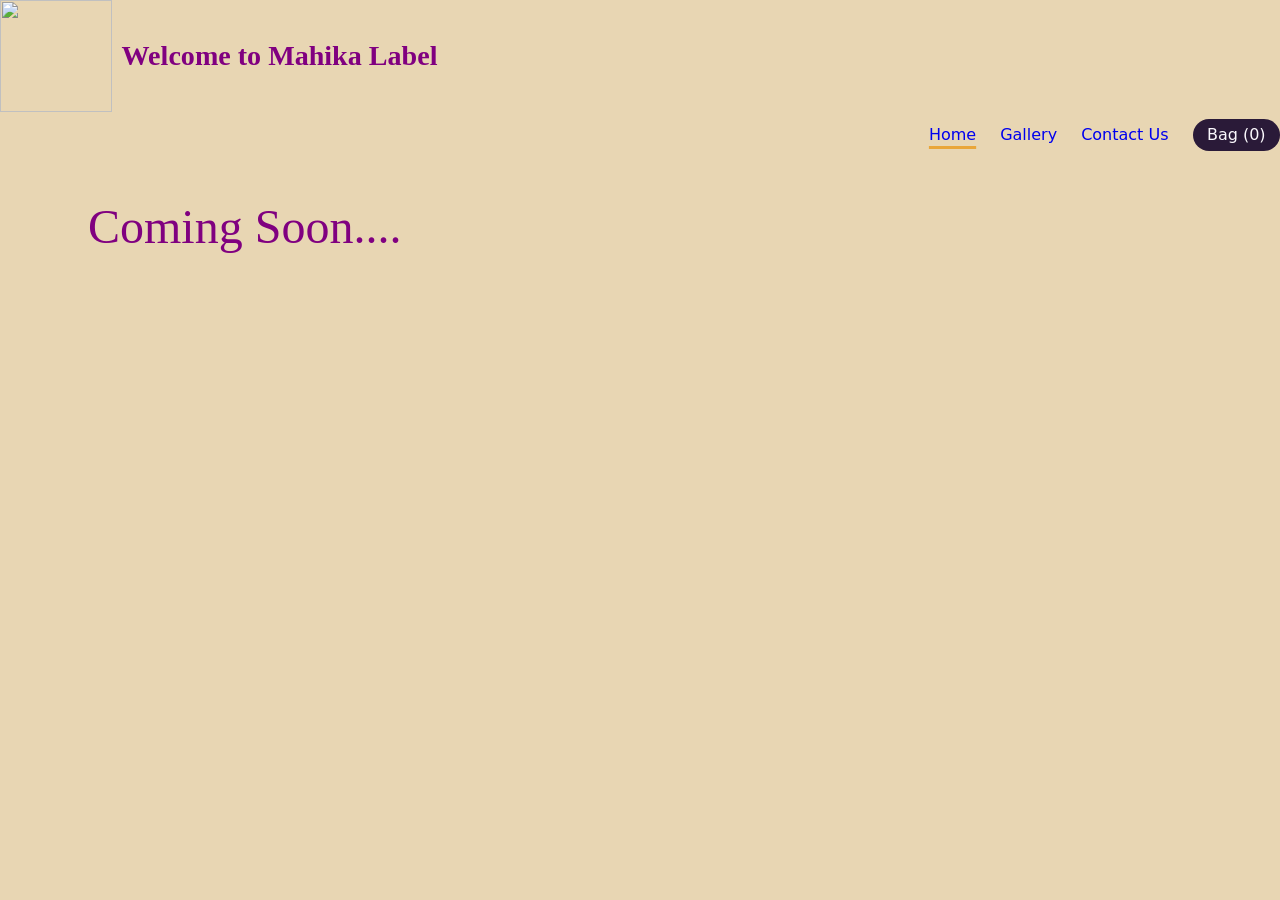
==== src/main/resources/static/coming.html @ 8faedad8 "modified links" ====
<!DOCTYPE html>
<html lang="en">
	<head>
        <meta charset="UTF-8">
        <meta name="viewport" content="width=device-width, initial-scale=1.0">
        <title>Mahika Label</title>
        <link rel="stylesheet" href="style.css">
	</head>
	<body>
		<header>
			 <a class="logo" href="/">
  			<img src="/images/logo.png" alt="" width="100" height="100">
  			<h3 class="vision-text">Welcome to Mahika Label</h3>
		</a>
		
         <nav id="main-nav" class="main-nav" aria-label="Main" align="right">
		    <a href="/" class="active" aria-current="page">Home</a>
		    <a href="#story">Gallery</a>
		    <a href="#visit">Contact Us</a>
		    <a href="#bag" class="bag">Bag (0)</a>
		  </nav>
		</header>
		<main class="wrap">
		
			<h1 class="vision-text">Coming Soon....</h1>
		</main>
		
	</body>
</html>
---- src/main/resources/static/style.css ----
:root {
  --ink: #2a1a38;
  --paper: #f1ecf6;
  --white: #fbf9fd;
  --saffron: #e9a63a;
  --gap: 0.75rem;
}
 
*, *::before, *::after { box-sizing: border-box; }
 
body {
  margin: 0;
  font-family: system-ui, -apple-system, "Segoe UI", sans-serif;
  color: var(--ink);
  background: #E8D6B3;
  line-height: 1.5;
}
 
.wrap { max-width: 72rem; margin: 0 auto; padding: 2.5rem 1.5rem 4rem; }
 
h1 {
  font-family: Georgia, "Times New Roman", serif;
  font-weight: 400;
  font-size: clamp(2rem, 5vw, 3rem);
  margin: 0 0 0.5rem;
}
 
.intro { margin: 0 0 2rem; max-width: 36rem; }
 
/* ---- Tile grid ---- */
.tiles {
  list-style: none;
  margin: 0;
  padding: 0;
  display: grid;
  grid-template-columns: repeat(4, 1fr);
  grid-auto-rows: 14rem;
  grid-auto-flow: dense;
  gap: var(--gap);
}
 
.tile { position: relative; overflow: hidden; border-radius: 6px; background: #c9b7d9; }
.tile.wide { grid-column: span 2; }
.tile.tall { grid-row: span 2; }
 
.tile a { display: block; width: 100%; height: 100%; }
.tile figure { margin: 0; height: 100%; }
 
.tile img {
  width: 100%;
  height: 100%;
  object-fit: whole;
  display: block;
  transition: transform 0.4s ease;
}
.tile a:hover img,
.tile a:focus-visible img { transform: scale(1.06); }
.tile a:focus-visible { outline: 3px solid var(--saffron); outline-offset: -3px; }
 
.tile figcaption {
  position: absolute;
  left: 0;
  right: 0;
  bottom: 0;
  padding: 1.5rem 1rem 0.75rem;
  color: var(--white);
  font-weight: 500;
  background: linear-gradient(to top, rgba(42, 26, 56, 0.8), transparent);
  opacity: 0;
  transform: translateY(0.5rem);
  transition: opacity 0.3s, transform 0.3s;
  pointer-events: none;
}
.tile a:hover figcaption,
.tile a:focus-visible figcaption { opacity: 1; transform: none; }
 
@media (hover: none) {
  .tile figcaption { opacity: 1; transform: none; }
}
 
/* ---- Responsive ---- */
@media (max-width: 800px) {
  .tiles { grid-template-columns: repeat(2, 1fr); grid-auto-rows: 11rem; }
}
@media (max-width: 420px) {
  .tiles { grid-template-columns: 1fr; }
  .tile.wide { grid-column: span 1; }
}
@media (prefers-reduced-motion: reduce) {
  .tile img, .tile figcaption { transition: none; }
}

.logo {
  display: inline-flex;
  align-items: center;
  gap: 0.6rem;
  font-family: var(--serif);
  font-size: 1.5rem;
  text-decoration: none;
}
.logo img { display: block; width: 7rem; height: 7rem; }

.main-nav { display: flex; align-items: center; justify-content: flex-end; gap: 1.5rem; margin-left: auto;}
.main-nav a { text-decoration: none; font-weight: 500; padding: 0.25rem 0; }
.main-nav a:not(.bag):hover,
.main-nav a.active { text-decoration: underline; text-decoration-color: var(--saffron); text-decoration-thickness: 3px; text-underline-offset: 6px; }
.bag { background: var(--ink); color: var(--white); padding: 0.25rem 0.9rem !important; border-radius: 999px; }

.vision-text { 
	font-family: Georgia, "Times New Roman", serif;
	color: #800080;
 }
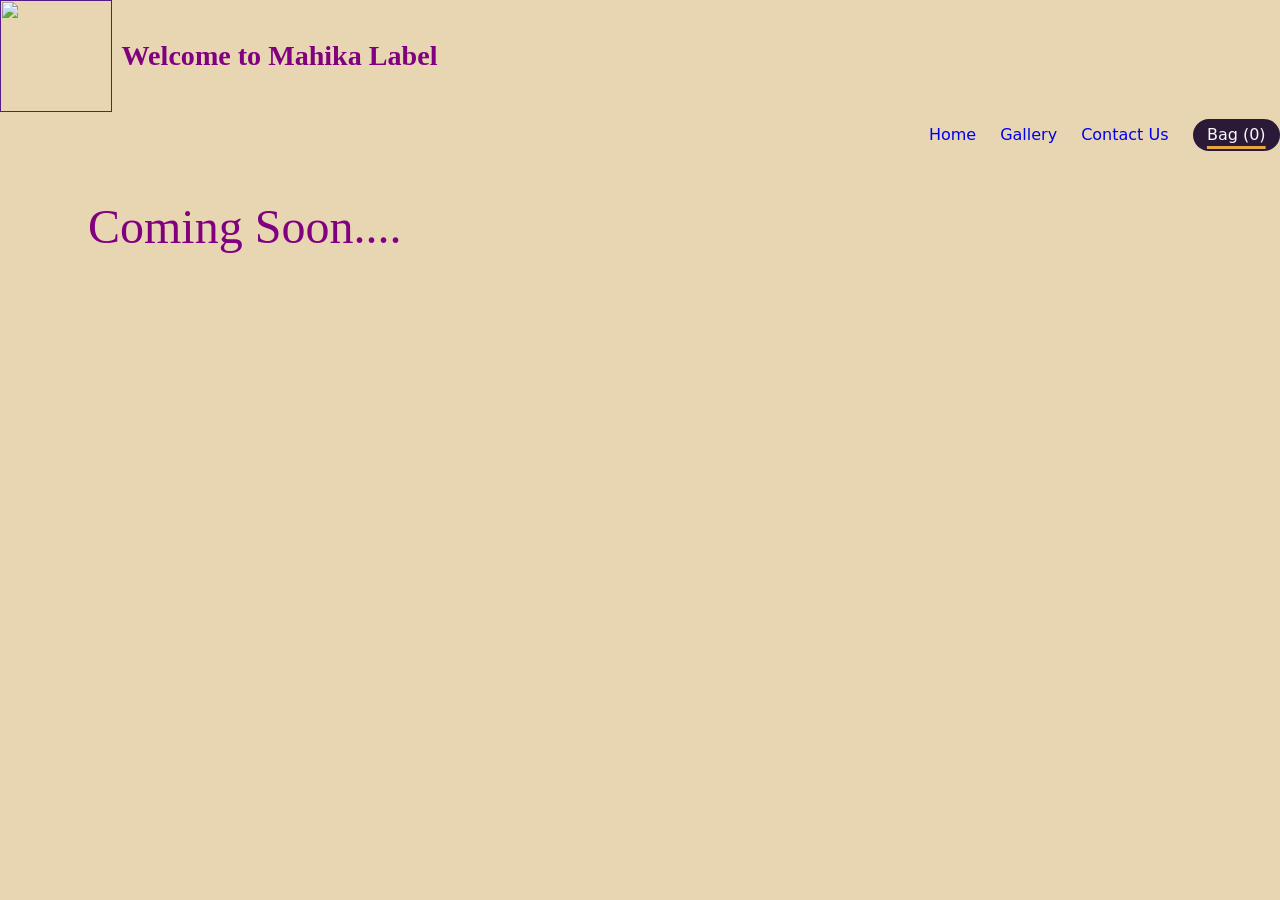
==== commit d3679470: "updated gallery and contactus" ====
--- a/src/main/resources/static/coming.html
+++ b/src/main/resources/static/coming.html
@@ -5,26 +5,25 @@
         <meta name="viewport" content="width=device-width, initial-scale=1.0">
         <title>Mahika Label</title>
         <link rel="stylesheet" href="style.css">
+       
 	</head>
 	<body>
 		<header>
-			 <a class="logo" href="/">
+			 <a class="logo" href=""  id="imgLogo">
   			<img src="/images/logo.png" alt="" width="100" height="100">
   			<h3 class="vision-text">Welcome to Mahika Label</h3>
 		</a>
 		
          <nav id="main-nav" class="main-nav" aria-label="Main" align="right">
-		    <a href="/" class="active" aria-current="page">Home</a>
-		    <a href="#story">Gallery</a>
-		    <a href="#visit">Contact Us</a>
-		    <a href="#bag" class="bag">Bag (0)</a>
+		    <a href="/">Home</a>
+		    <a href="/gallery">Gallery</a>
+		    <a href="/contactUs">Contact Us</a>
+		    <a href="/comingsoon" class="bag active" aria-current="page">Bag (0)</a>
 		  </nav>
 		</header>
 		<main class="wrap">
-		
 			<h1 class="vision-text">Coming Soon....</h1>
 		</main>
-		
 	</body>
 </html>
 		
--- a/src/main/resources/static/style.css
+++ b/src/main/resources/static/style.css
@@ -109,4 +109,171 @@
 .vision-text { 
 	font-family: Georgia, "Times New Roman", serif;
 	color: #800080;
- }+ }
+ 
+   /* Custom backdrop styling (only works with showModal) */
+  dialog::backdrop {
+    background-color: rgba(0, 0, 0, 0.5);
+    backdrop-filter: blur(4px);
+  }
+
+/*   Basic dialog styling
+  dialog {
+    border: none;
+    border-radius: 8px;
+    padding: 20px;
+    box-shadow: 0 4px 20px rgba(0, 0, 0, 0.15);
+  }
+   */
+  
+   .saree-link {
+    color: var(--primary-purple);
+    font-weight: 600;
+    text-decoration: underline;
+    font-family: sans-serif;
+  }
+
+  /* Backdrop (Dimmed Background) */
+  dialog::backdrop {
+    background-color: rgba(53, 47, 68, 0.4);
+    backdrop-filter: blur(5px);
+  }
+
+  /* Dialog Container Box */
+  dialog {
+    border: none;
+    border-radius: 12px;
+    padding: 0;
+    width: 90%;
+    max-width: 800px;
+    box-shadow: 0 10px 30px rgba(0, 0, 0, 0.15);
+    font-family: 'Segoe UI', Tahoma, Geneva, Verdana, sans-serif;
+    color: #352f44;
+    background-color: #f3eff5;
+  }
+
+  /* Dialog Layout Sections */
+  .dialog-header {
+    background-color: #dccbc4;
+    padding: 20px 24px;
+    border-bottom: 1px solid #e2daeb;
+  }
+
+  .dialog-header h2 {
+    margin: 0;
+    color: #800080;
+    font-size: 1.4rem;
+  }
+
+  .dialog-body {
+    padding: 24px;
+  }
+
+  /* Product Features List */
+  .specs-list {
+    list-style: none;
+    padding: 0;
+    margin: 0;
+  }
+
+  .specs-list li {
+    margin-bottom: 16px;
+    line-height: 1.6;
+    font-size: 0.95rem;
+  }
+
+  .specs-list li:last-child {
+    margin-bottom: 0;
+  }
+
+  .specs-list strong {
+    color: #800080;
+    display: block;
+    margin-bottom: 2px;
+    font-size: 0.85rem;
+    text-transform: uppercase;
+    letter-spacing: 0.5px;
+  }
+
+  .dialog-footer {
+    padding: 16px 24px;
+    border-top: 1px solid #f0ecf4;
+    display: flex;
+    justify-content: flex-end;
+  }
+
+  .dialog-footer form {
+    display: flex;
+    gap: 12px;
+    margin: 0;
+  }
+
+  /* Buttons */
+  .btn {
+    padding: 10px 20px;
+    border-radius: 6px;
+    font-weight: 600;
+    font-size: 0.9rem;
+    cursor: pointer;
+    border: none;
+    transition: background 0.2s ease;
+     background-color: #800080;
+     color: #fff;
+  }
+
+  /*contact us page css */
+   .email-contact-section {
+    font-family: 'Segoe UI', Tahoma, Geneva, Verdana, sans-serif;
+    padding: 30px 20px;
+    display: flex;
+    justify-content: center;
+  }
+
+  .email-contact-card {
+    background: #ffffff;
+    border: 1px solid #e2daeb;
+    border-radius: 12px;
+    padding: 30px;
+    max-width: 400px;
+    text-align: center;
+    box-shadow: 0 4px 20px rgba(108, 91, 123, 0.08);
+  }
+
+  .email-icon {
+    font-size: 2rem;
+    background: #f3eff5;
+    width: 60px;
+    height: 60px;
+    line-height: 60px;
+    border-radius: 50%;
+    margin: 0 auto 16px auto;
+  }
+
+  .email-contact-card h2 {
+    margin: 0 0 8px 0;
+    color: #6c5b7b;
+    font-size: 1.5rem;
+  }
+
+  .email-label {
+    color: #666666;
+    font-size: 0.95rem;
+    line-height: 1.5;
+    margin: 0 0 16px 0;
+  }
+
+  .email-link {
+    display: inline-block;
+    color: #6c5b7b;
+    font-weight: 600;
+    font-size: 1.1rem;
+    text-decoration: none;
+    border-bottom: 2px solid #9b87a5;
+    padding-bottom: 2px;
+    transition: color 0.2s ease, border-color 0.2s ease;
+  }
+
+  .email-link:hover {
+    color: #9b87a5;
+    border-color: #6c5b7b;
+  }
